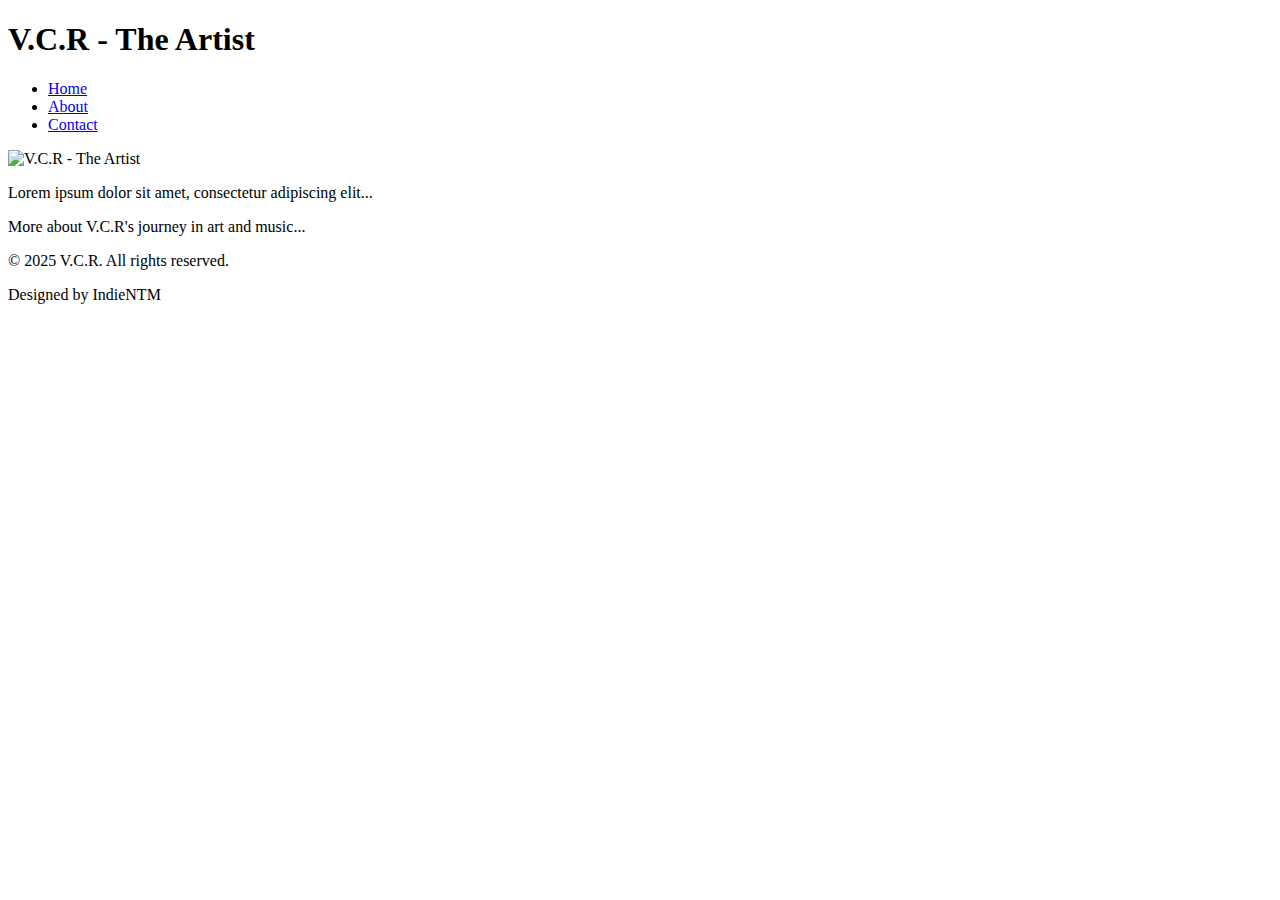
==== About.html @ 913e955d "updates" ====
<!DOCTYPE html>
<html lang="en">
<head>
    <meta charset="UTF-8">
    <meta name="viewport" content="width=device-width, initial-scale=1.0">
    <title>About V.C.R</title>
    <link rel="stylesheet" href="styles.css">
</head>
<body>

    <header>
        <h1>V.C.R - The Artist</h1>
        <nav>
            <ul>
                <li><a href="index.html">Home</a></li>
                <li><a href="about.html">About</a></li>
                <li><a href="contact.html">Contact</a></li>
            </ul>
        </nav>
    </header>

    <main>
        <section class="about-content">
            <img src="images/VCRphoto2.jpg" alt="V.C.R - The Artist">
            <p>Lorem ipsum dolor sit amet, consectetur adipiscing elit...</p>
            <p>More about V.C.R's journey in art and music...</p>
        </section>
    </main>

    <footer>
        <p>&copy; 2025 V.C.R. All rights reserved.</p>
        <p>Designed by IndieNTM</p>
    </footer>

    <script src="script.js"></script>
</body>
</html>
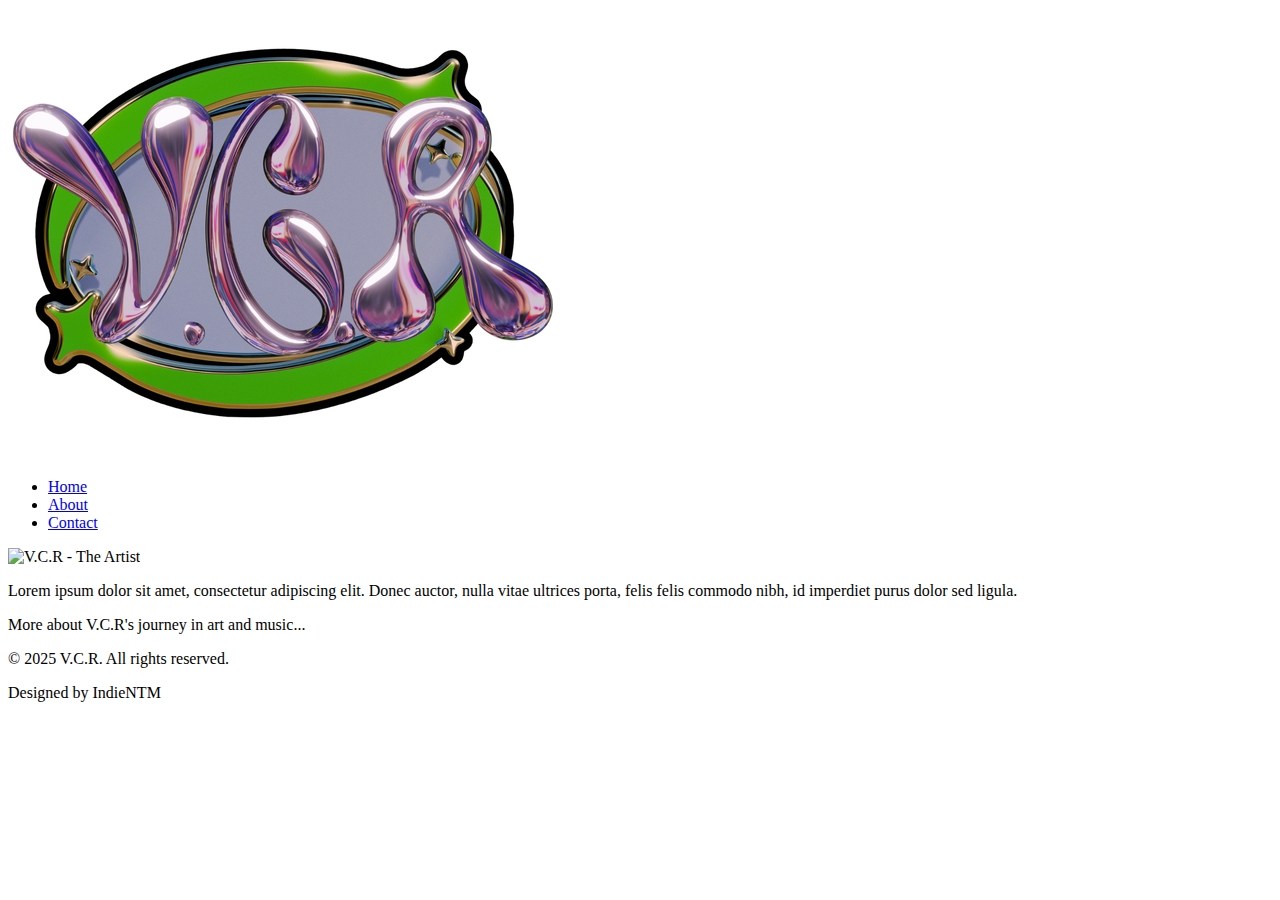
==== commit a3b3315e: "commit" ====
--- a/About.html
+++ b/About.html
@@ -1,37 +1,33 @@
 <!DOCTYPE html>
 <html lang="en">
 <head>
-    <meta charset="UTF-8">
-    <meta name="viewport" content="width=device-width, initial-scale=1.0">
-    <title>About V.C.R</title>
-    <link rel="stylesheet" href="styles.css">
+  <meta charset="UTF-8">
+  <meta name="viewport" content="width=device-width, initial-scale=1.0">
+  <title>About V.C.R</title>
+  <link rel="stylesheet" href="styles.css">
 </head>
 <body>
-
-    <header>
-        <h1>V.C.R - The Artist</h1>
-        <nav>
-            <ul>
-                <li><a href="index.html">Home</a></li>
-                <li><a href="about.html">About</a></li>
-                <li><a href="contact.html">Contact</a></li>
-            </ul>
-        </nav>
-    </header>
-
-    <main>
-        <section class="about-content">
-            <img src="images/VCRphoto2.jpg" alt="V.C.R - The Artist">
-            <p>Lorem ipsum dolor sit amet, consectetur adipiscing elit...</p>
-            <p>More about V.C.R's journey in art and music...</p>
-        </section>
-    </main>
-
-    <footer>
-        <p>&copy; 2025 V.C.R. All rights reserved.</p>
-        <p>Designed by IndieNTM</p>
-    </footer>
-
-    <script src="script.js"></script>
+  <header>
+    <img id="logo" src="assets/VCRlogo.png" alt="V.C.R Logo">
+    <nav>
+      <ul>
+        <li><a href="index.html">Home</a></li>
+        <li><a href="about.html">About</a></li>
+        <li><a href="contact.html">Contact</a></li>
+      </ul>
+    </nav>
+  </header>
+  <main>
+    <section class="about-content">
+      <img src="images/VCRphoto2.jpg" alt="V.C.R - The Artist">
+      <p>Lorem ipsum dolor sit amet, consectetur adipiscing elit. Donec auctor, nulla vitae ultrices porta, felis felis commodo nibh, id imperdiet purus dolor sed ligula.</p>
+      <p>More about V.C.R's journey in art and music...</p>
+    </section>
+  </main>
+  <footer>
+    <p>&copy; 2025 V.C.R. All rights reserved.</p>
+    <p>Designed by IndieNTM</p>
+  </footer>
+  <script src="script.js"></script>
 </body>
 </html>
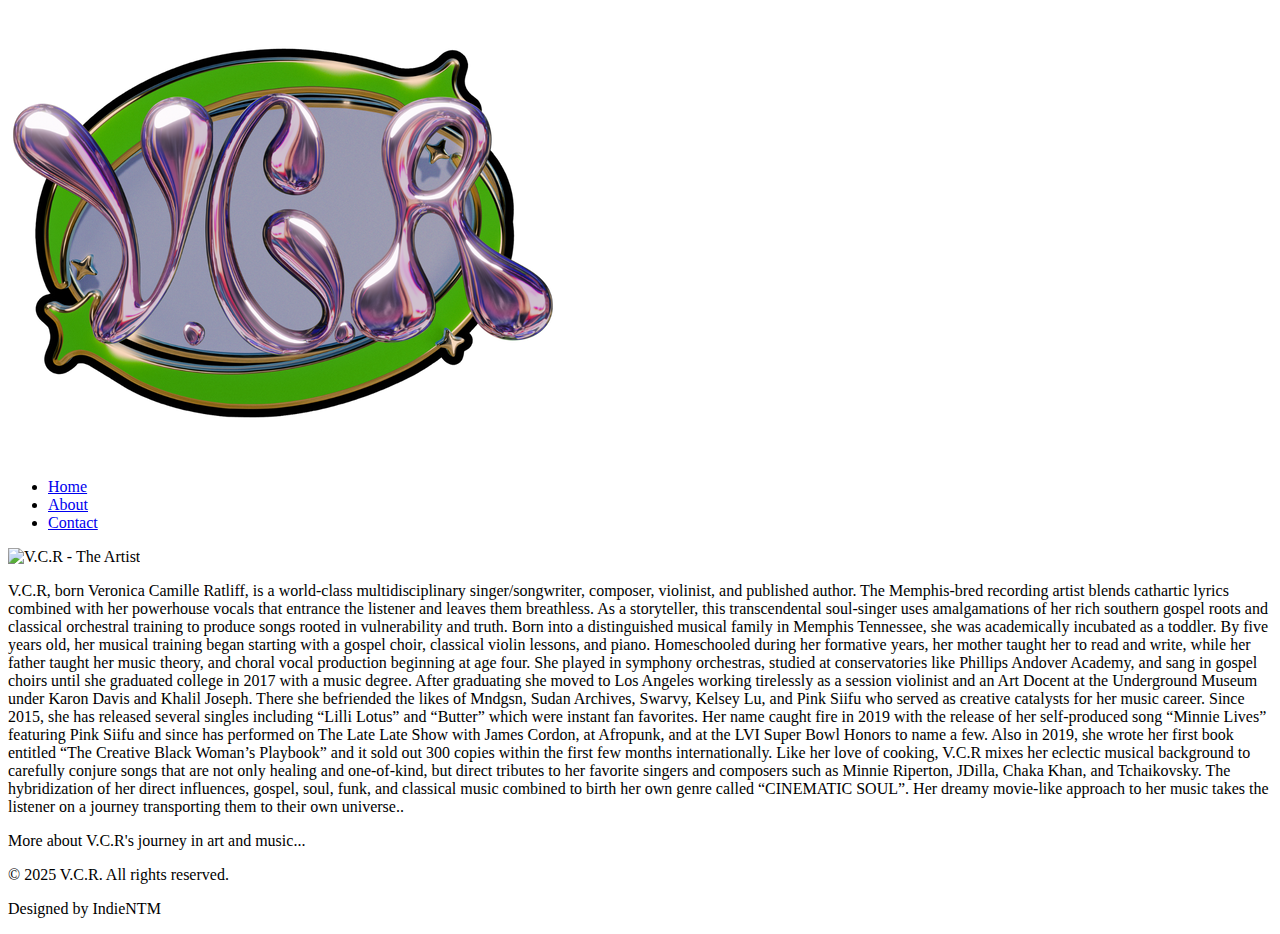
==== commit 2a2fa37d: "Commit" ====
--- a/About.html
+++ b/About.html
@@ -20,7 +20,12 @@
   <main>
     <section class="about-content">
       <img src="images/VCRphoto2.jpg" alt="V.C.R - The Artist">
-      <p>Lorem ipsum dolor sit amet, consectetur adipiscing elit. Donec auctor, nulla vitae ultrices porta, felis felis commodo nibh, id imperdiet purus dolor sed ligula.</p>
+      <p>V.C.R, born Veronica Camille Ratliff, is a world-class multidisciplinary singer/songwriter, composer, violinist, and published author. The Memphis-bred recording artist blends cathartic lyrics combined with her powerhouse vocals that entrance the listener and leaves them breathless. As a storyteller, this transcendental soul-singer uses amalgamations of her rich southern gospel roots and classical orchestral training to produce songs rooted in vulnerability and truth.
+        Born into a distinguished musical family in Memphis Tennessee, she was academically incubated as a toddler. By five years old, her musical training began starting with a gospel choir, classical violin lessons, and piano. Homeschooled during her formative years, her mother taught her to read and write, while her father taught her music theory, and choral vocal production beginning at age four. She played in symphony orchestras, studied at conservatories like Phillips Andover Academy, and sang in gospel choirs until she graduated college in 2017 with a music degree.
+        
+        After graduating she moved to Los Angeles working tirelessly as a session violinist and an Art Docent at the Underground Museum under Karon Davis and Khalil Joseph. There she befriended the likes of Mndgsn, Sudan Archives, Swarvy, Kelsey Lu, and Pink Siifu who served as creative catalysts for her music career. Since 2015, she has released several singles including “Lilli Lotus” and “Butter” which were instant fan favorites. Her name caught fire in 2019 with the release of her self-produced song “Minnie Lives” featuring Pink Siifu and since has performed on The Late Late Show with James Cordon, at Afropunk, and at the LVI Super Bowl Honors to name a few. Also in 2019, she wrote her first book entitled “The Creative Black Woman’s Playbook” and it sold out 300 copies within the first few months internationally.
+        
+        Like her love of cooking, V.C.R mixes her eclectic musical background to carefully conjure songs that are not only healing and one-of-kind, but direct tributes to her favorite singers and composers such as Minnie Riperton, JDilla, Chaka Khan, and Tchaikovsky. The hybridization of her direct influences, gospel, soul, funk, and classical music combined to birth her own genre called “CINEMATIC SOUL”. Her dreamy movie-like approach to her music takes the listener on a journey transporting them to their own universe..</p>
       <p>More about V.C.R's journey in art and music...</p>
     </section>
   </main>
